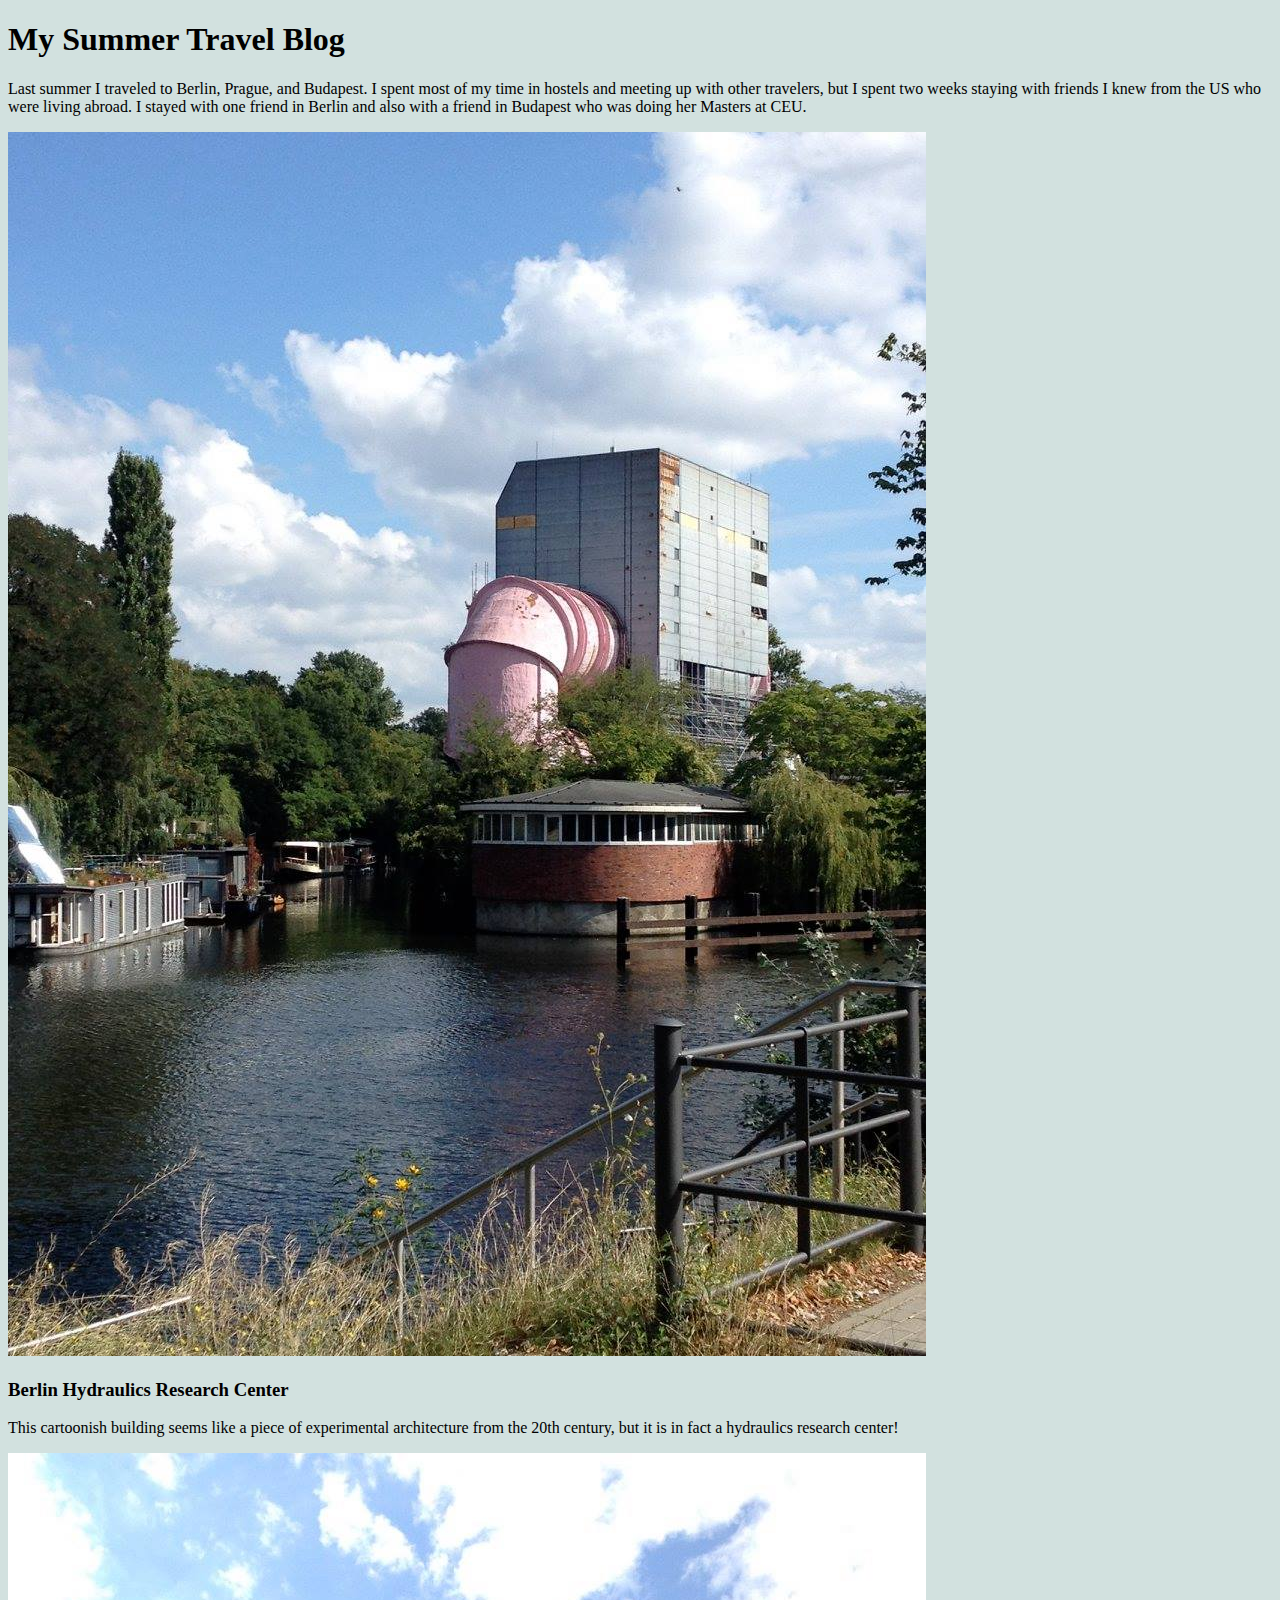
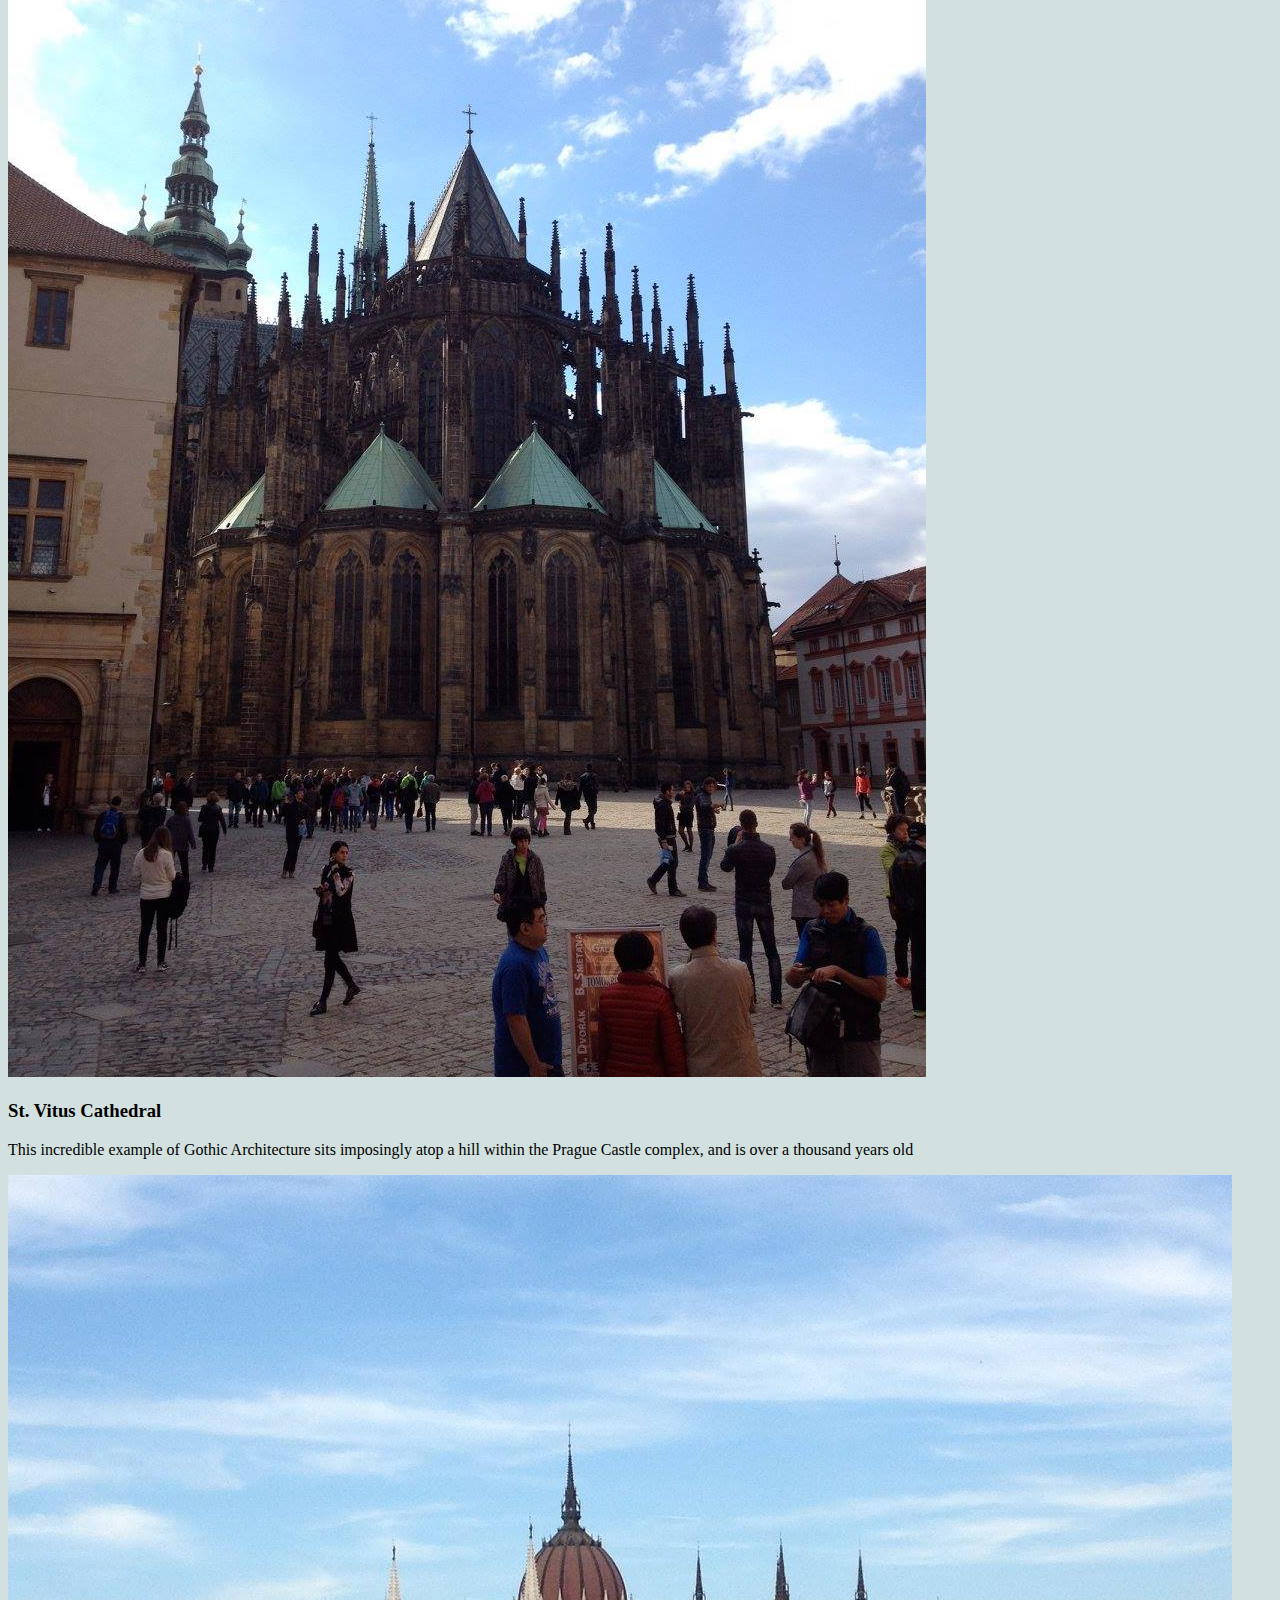
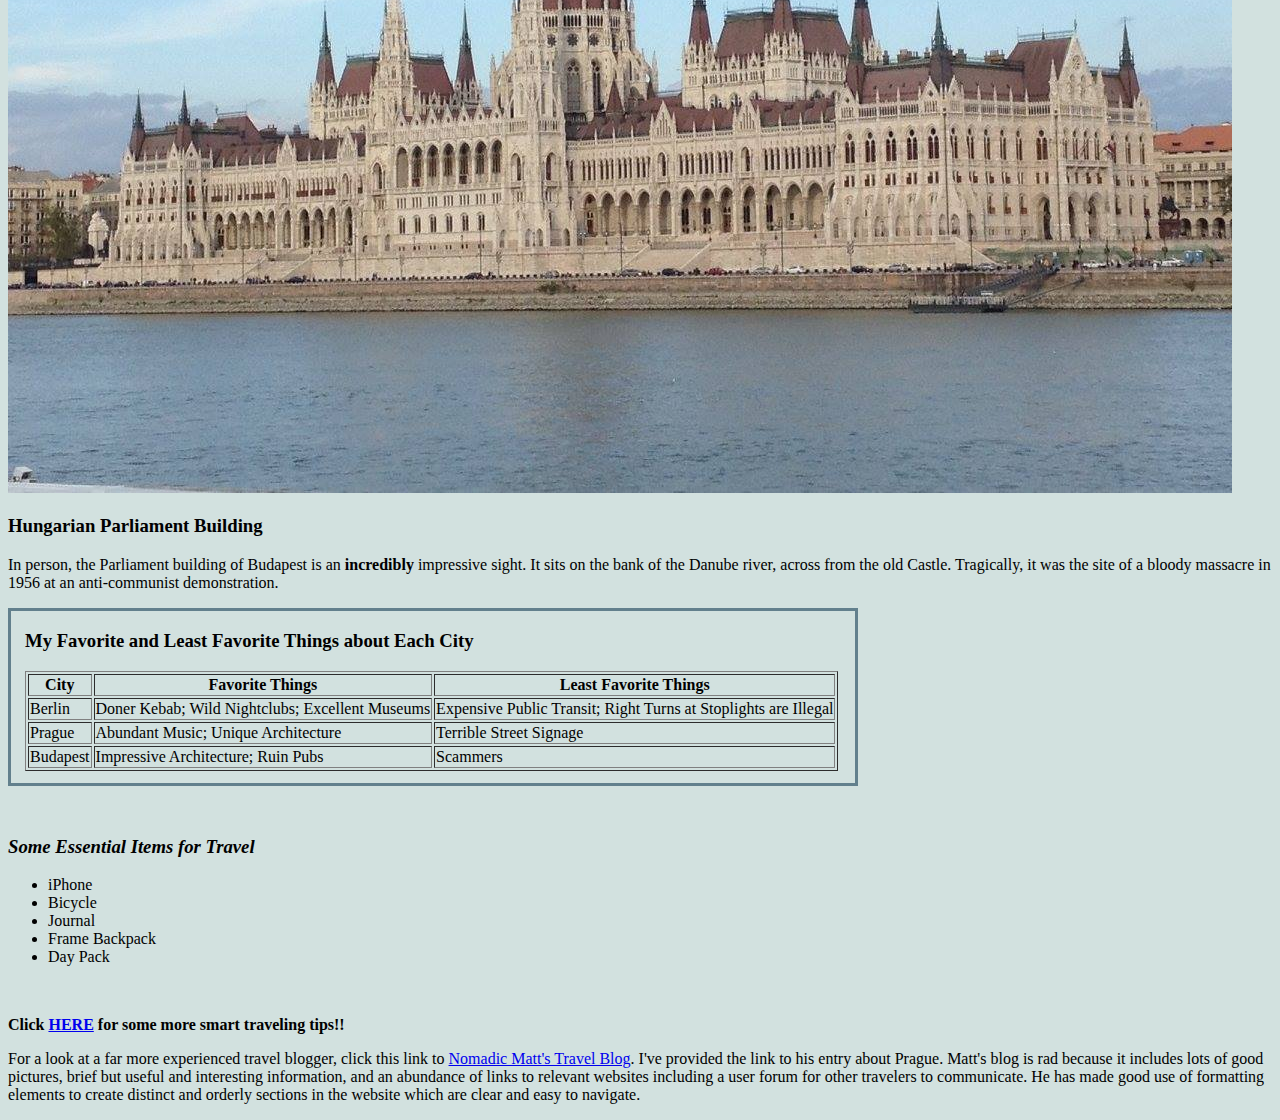
==== index.html @ cd95885a "Add proper indentations" ====
<!DOCTYPE html>
<html lang="en">
<head>
  <title>My Travel Blog</title>
  <link rel="stylesheet" type="text/css" href="styles.css">
</head>
<body>
  <h1>My Summer Travel Blog</h1>
    <p>
    Last summer I traveled to Berlin, Prague, and Budapest.  I spent most of my time in hostels and meeting up with other travelers, but I spent two weeks staying with friends I knew from the US who were living abroad.  I stayed with one friend in Berlin and also with a friend in Budapest who was doing her Masters at CEU.
    </p>
    <img src="images/Berlin.jpg" alt="Berlin Hydraulics Research Center"/>
  <h3>Berlin Hydraulics Research Center</h3>
    <p> This cartoonish building seems like a piece of experimental architecture from the 20th century, but it is in fact a hydraulics research center!</p>
    <img src="images/Prague.jpg" alt="St. Vitus Cathedral"/>
  <h3>St. Vitus Cathedral</h3>
    <p> This incredible example of Gothic Architecture sits imposingly atop a hill within the Prague Castle complex, and is over a thousand years old</p>
    <img src="images/Budapest.jpg" alt="Hungarian Parliament Building"/>
  <h3>Hungarian Parliament Building</h3>
    <p> In person, the Parliament building of Budapest is an <strong>incredibly</strong> impressive sight.  It sits on the bank of the Danube river, across from the old Castle.  Tragically, it was the site of a bloody massacre in 1956 at an anti-communist demonstration.</p>

  <section id="favtable">
    <h3>My Favorite and Least Favorite Things about Each City</h3>
      <table border=1>
        <tr>
          <th>City</th>
          <th>Favorite Things</th>
          <th>Least Favorite Things</th>
        </tr>
        <tr>
          <td>Berlin</td>
          <td>Doner Kebab; Wild Nightclubs; Excellent Museums</td>
          <td>Expensive Public Transit; Right Turns at Stoplights are Illegal</td>
        </tr>
        <tr>
          <td>Prague</td>
          <td>Abundant Music; Unique Architecture</td>
          <td>Terrible Street Signage</td>
        </tr>
        <tr>
          <td>Budapest</td>
          <td>Impressive Architecture; Ruin Pubs</td>
          <td>Scammers</td>
        </tr>
      </table>
  </section>

  <section id="items">
    <h3><i>Some Essential Items for Travel</i></h3>
      <ul>
        <li>iPhone</li>
        <li>Bicycle</li>
        <li>Journal</li>
        <li>Frame Backpack</li>
        <li>Day Pack</li>
      </ul>
  </section>

  <nav>
    <p><b>Click <a href="suggestions.html">HERE</a> for some more smart traveling tips!!</b></p>

    <p>For a look at a far more experienced travel blogger, click this link to <a href="http://www.nomadicmatt.com/travel-blogs/four-days-in-prague/">Nomadic Matt's Travel Blog</a>.  I've provided the link to his entry about Prague.
    Matt's blog is rad because it includes lots of good pictures, brief but useful and interesting information, and an abundance of links to relevant websites including a user forum for other travelers to communicate.  He has made good use of formatting elements to create distinct and orderly sections in the website which are clear and easy to navigate.</p>
    </nav>


</body>
</html>
---- styles.css ----
body {
  background: #D2E1DF;
}

#favtable {
  border: 3px solid #62808D;
  padding-left: 14px;
  width: 830px;
  padding-bottom: 12px;
}

#items {
  margin-top: 50px;
  margin-bottom: 50px;
  width: 30%;
}
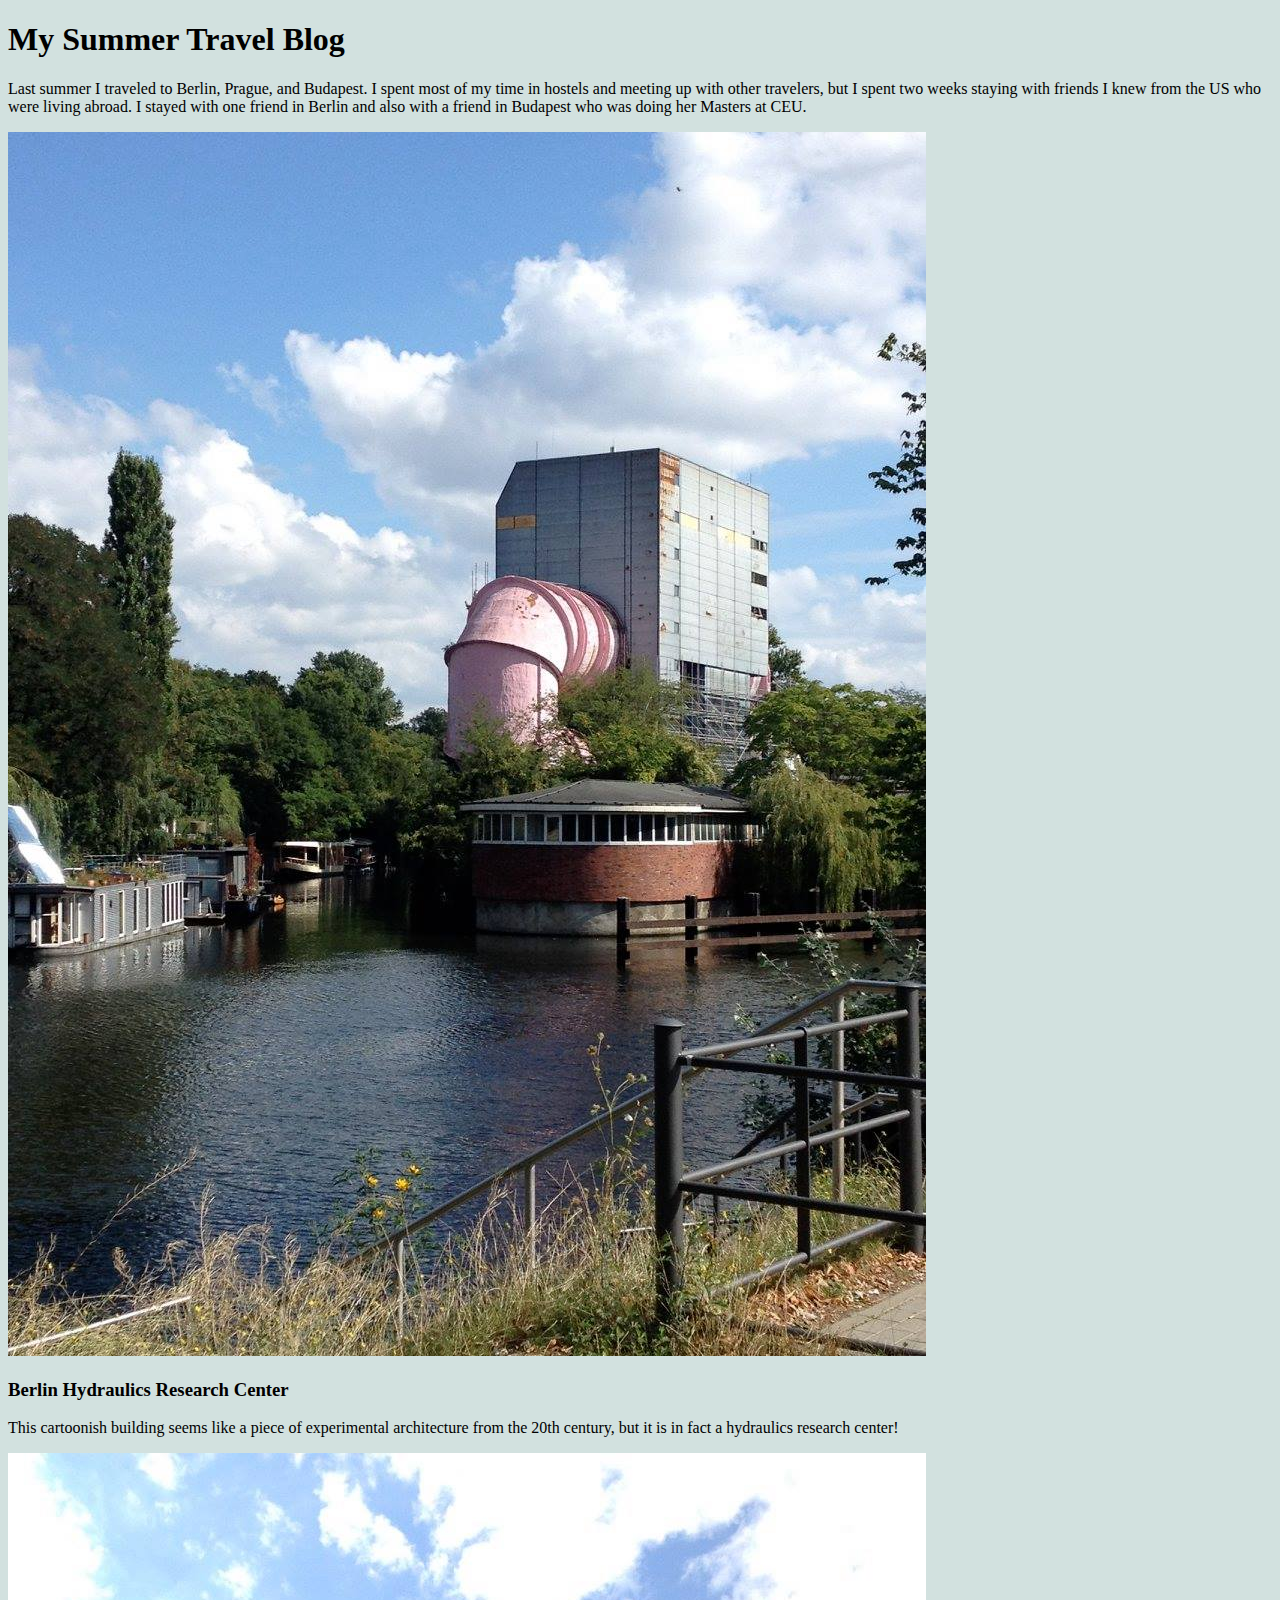
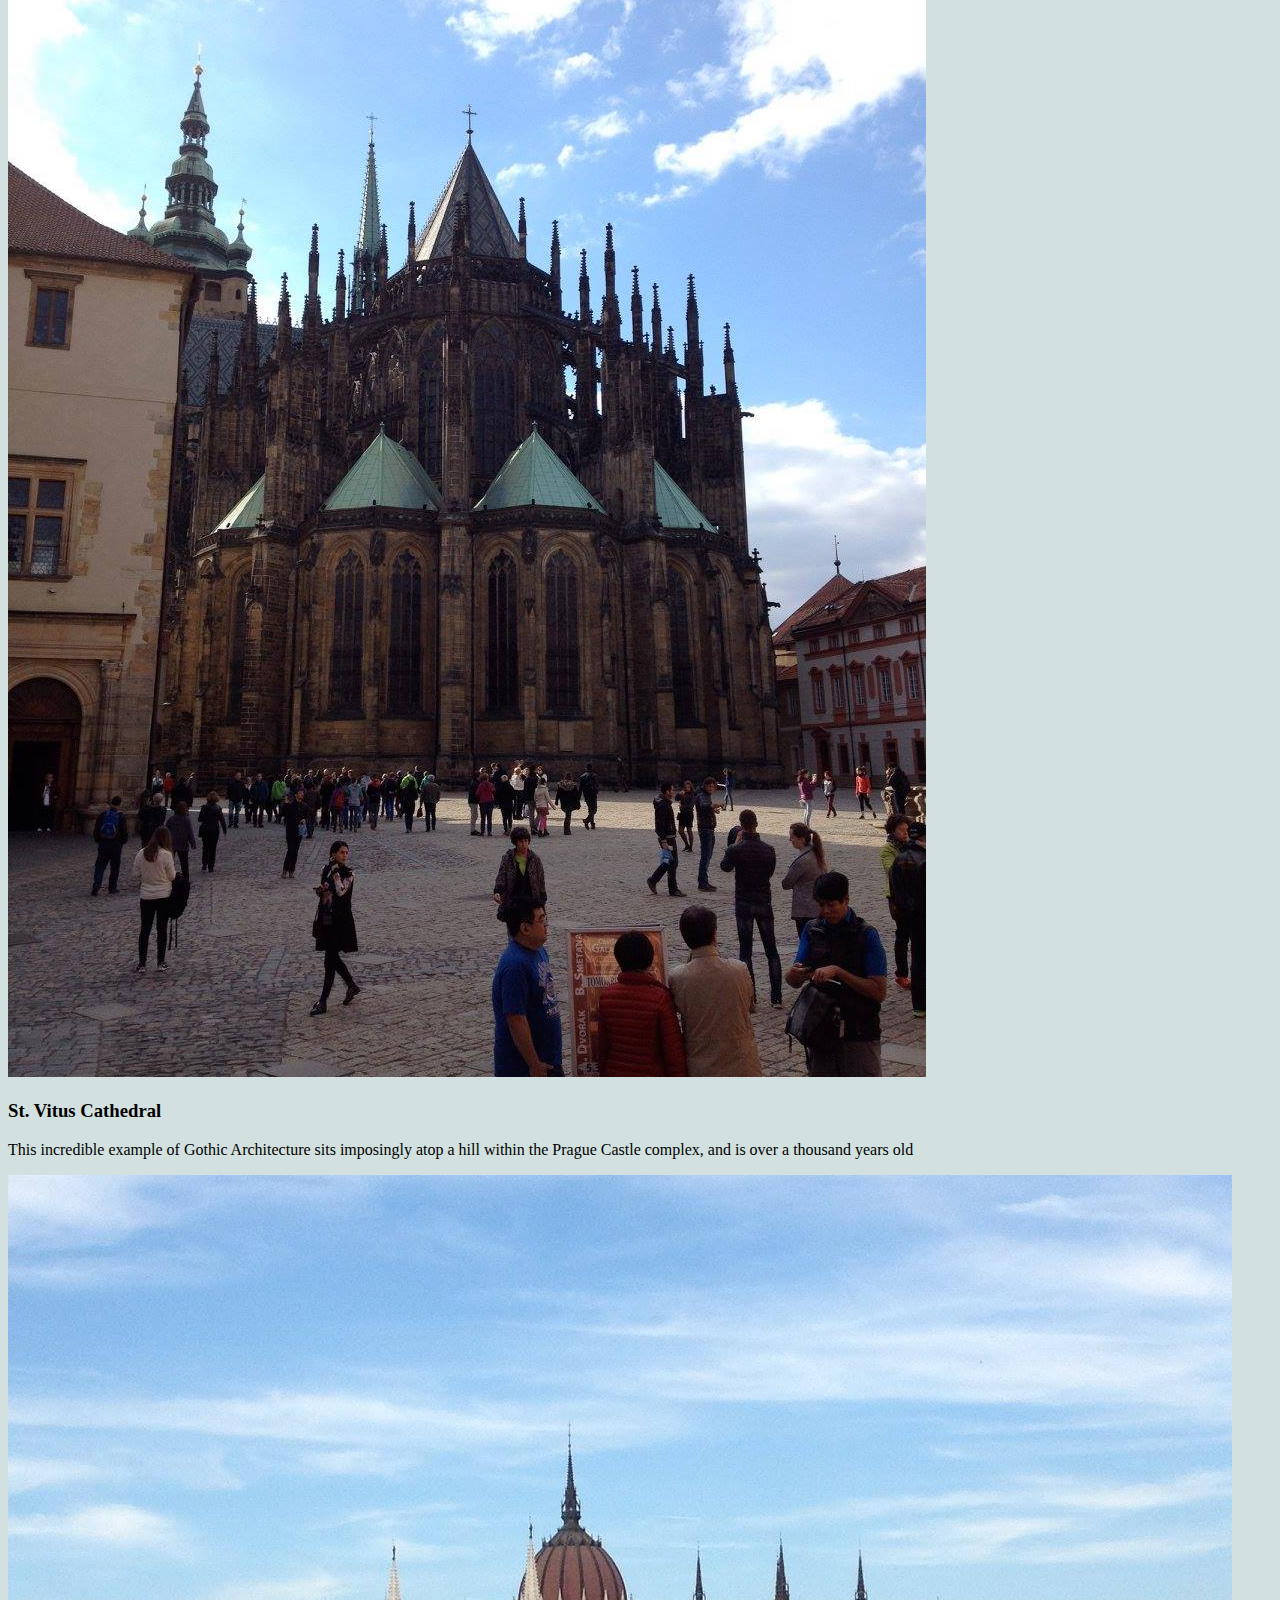
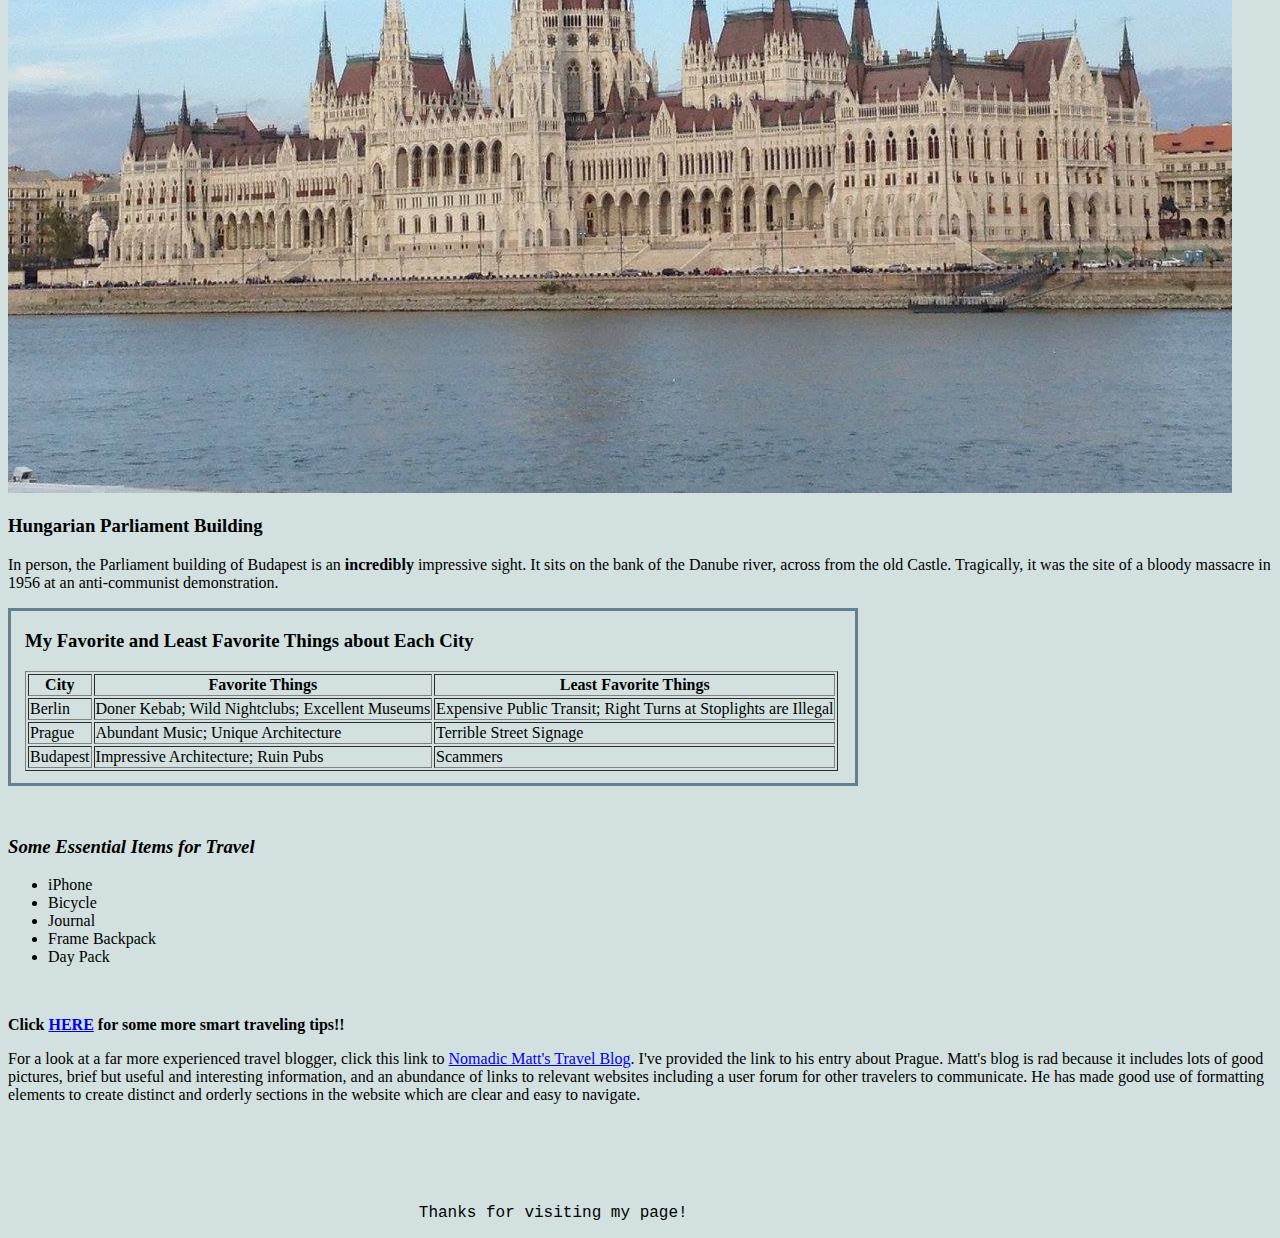
==== commit ea4bd472: "Add footer message, style and center" ====
--- a/index.html
+++ b/index.html
@@ -63,6 +63,8 @@
     Matt's blog is rad because it includes lots of good pictures, brief but useful and interesting information, and an abundance of links to relevant websites including a user forum for other travelers to communicate.  He has made good use of formatting elements to create distinct and orderly sections in the website which are clear and easy to navigate.</p>
     </nav>
 
-
+<footer>
+  <p> Thanks for visiting my page! </p>
+</footer>
 </body>
 </html>--- a/styles.css
+++ b/styles.css
@@ -15,3 +15,11 @@
   width: 30%;
 }
 
+footer {
+  margin-top: 100px;
+  margin-left: auto;
+  margin-right: auto;
+  width: 35%;
+  font-size: 1em;
+  font-family: Courier;
+}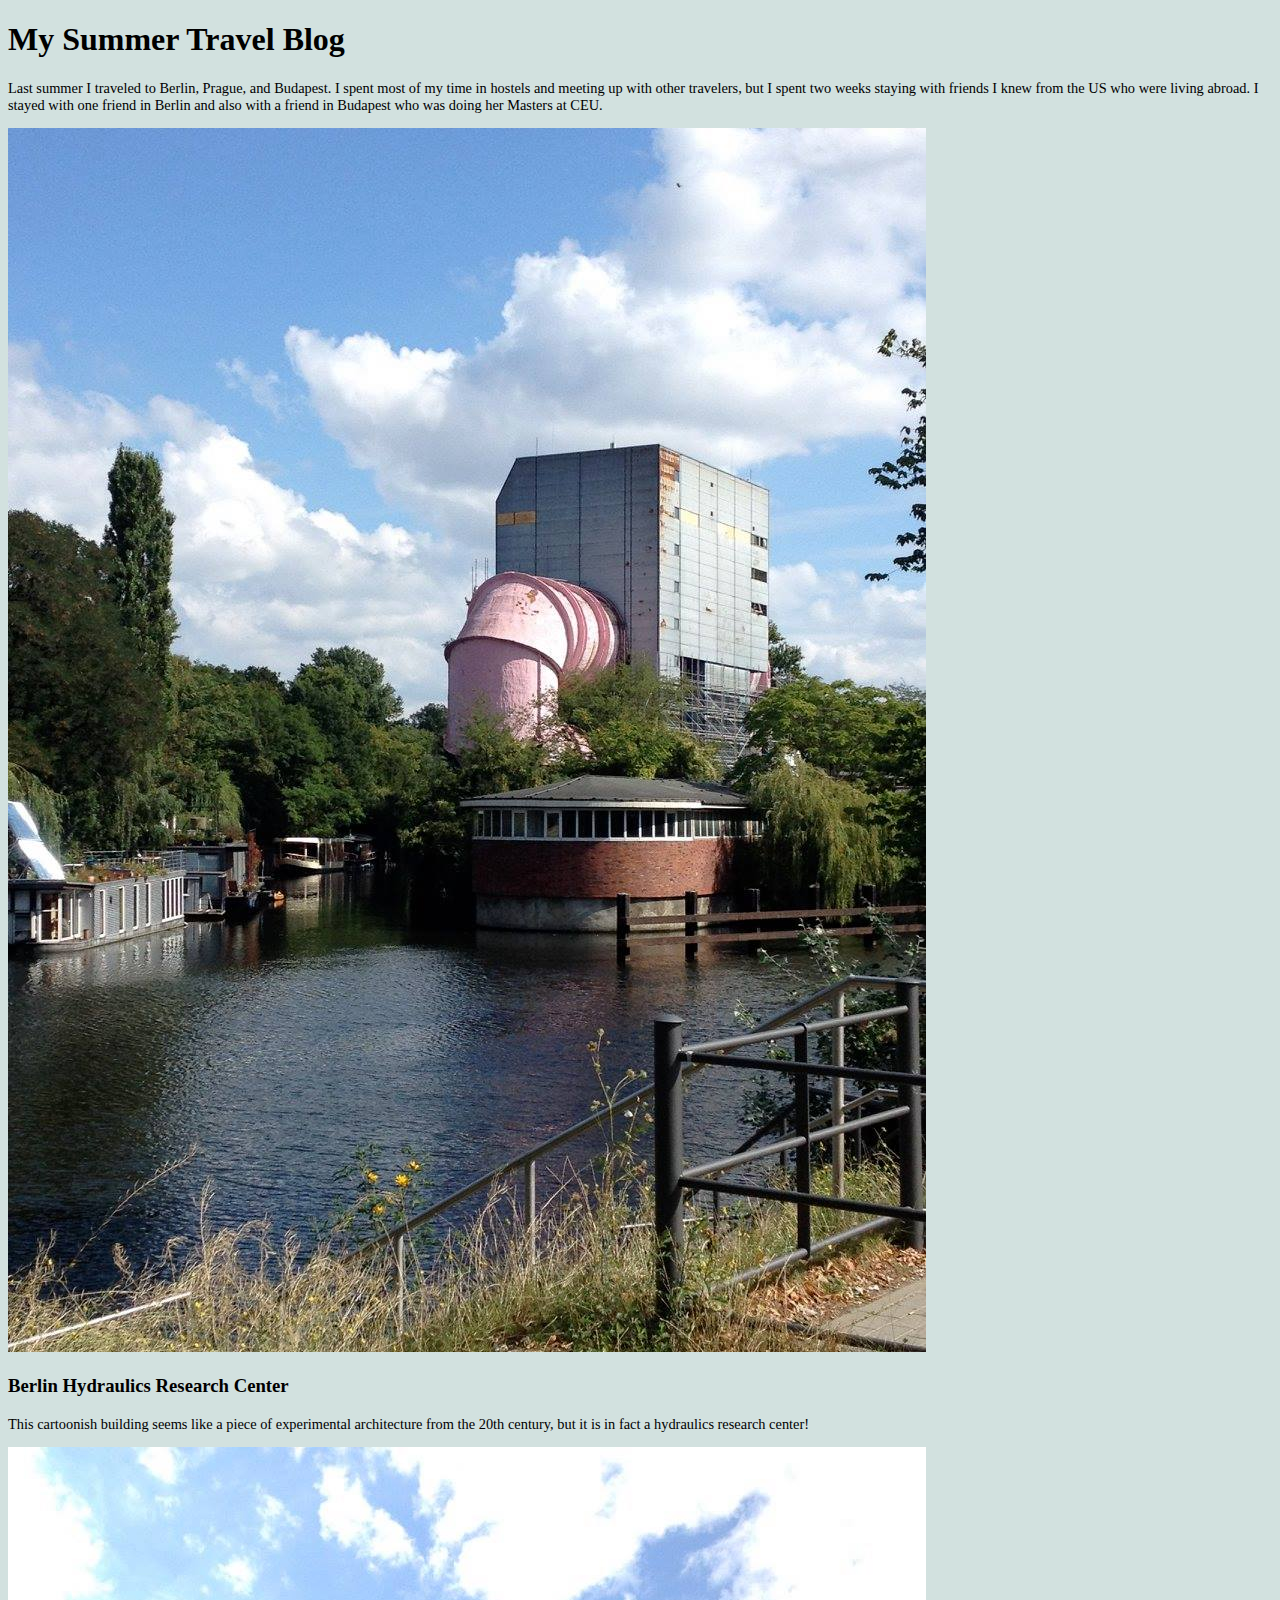
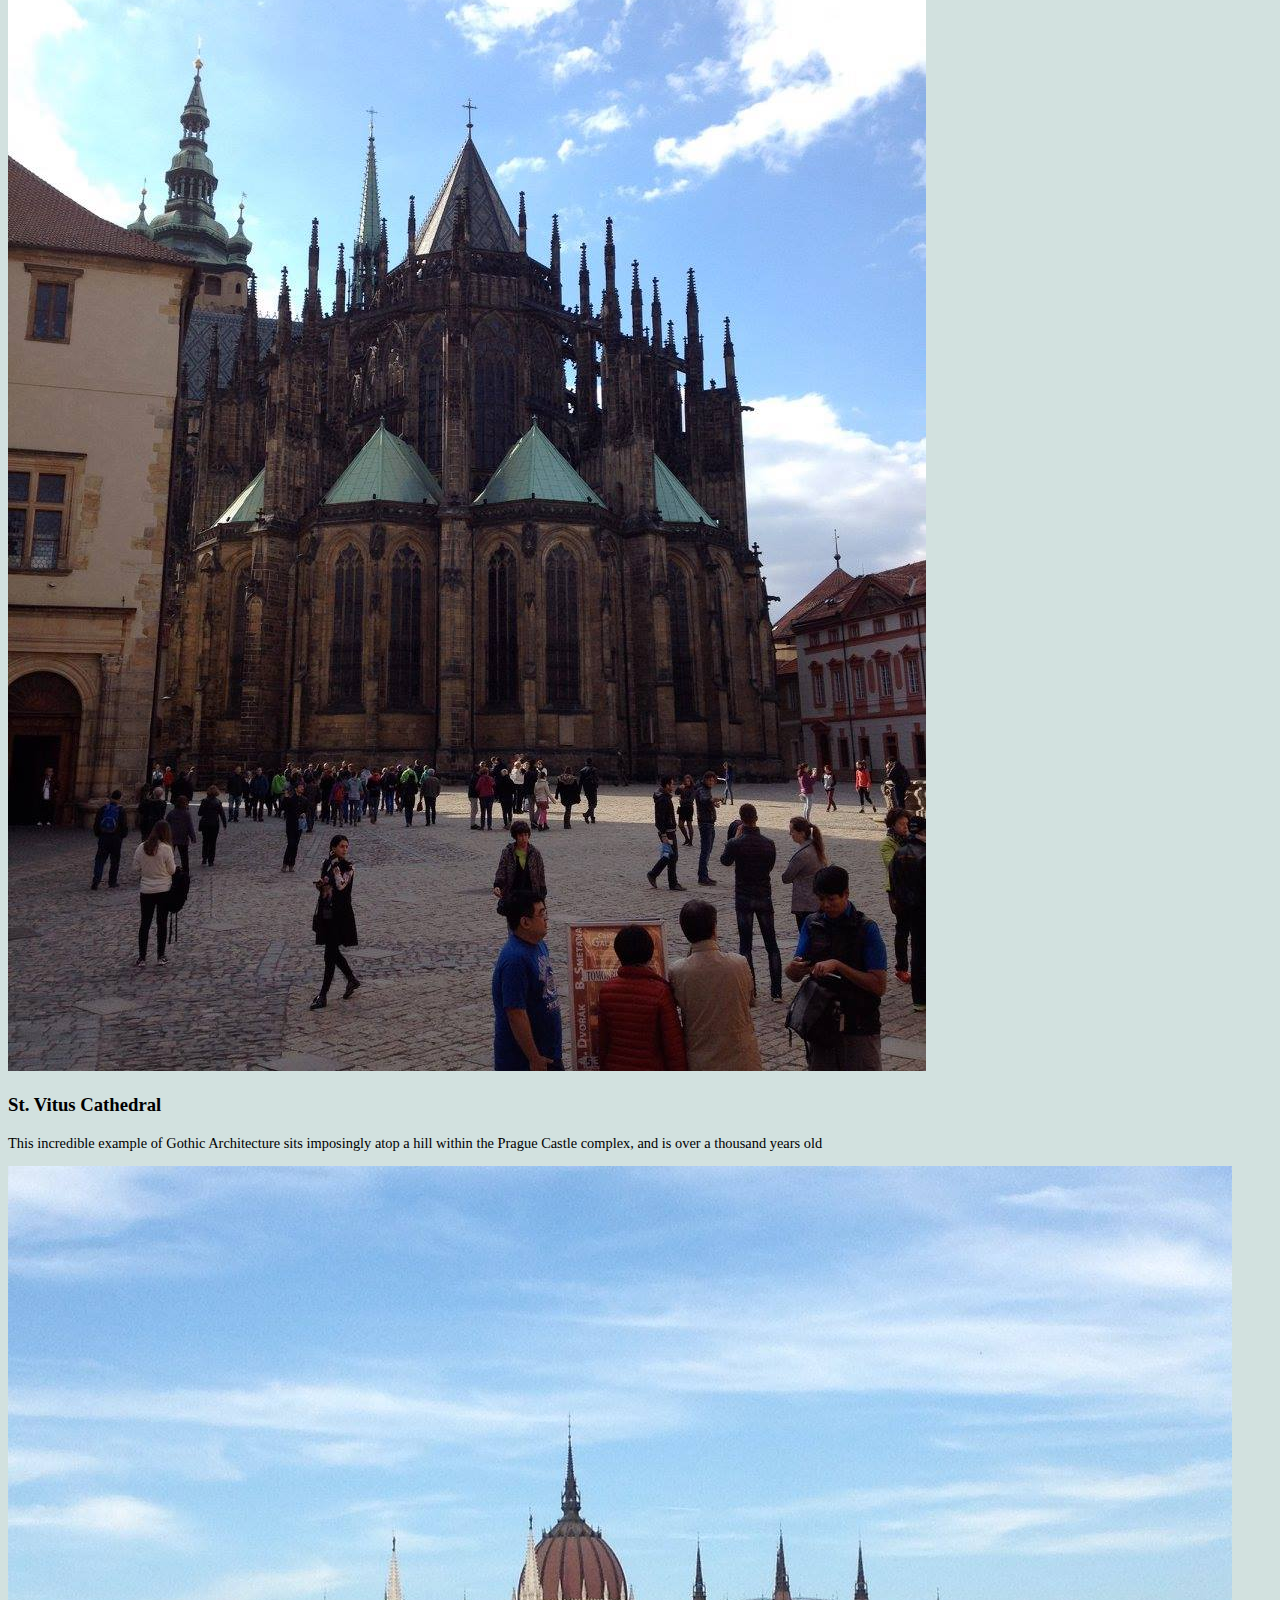
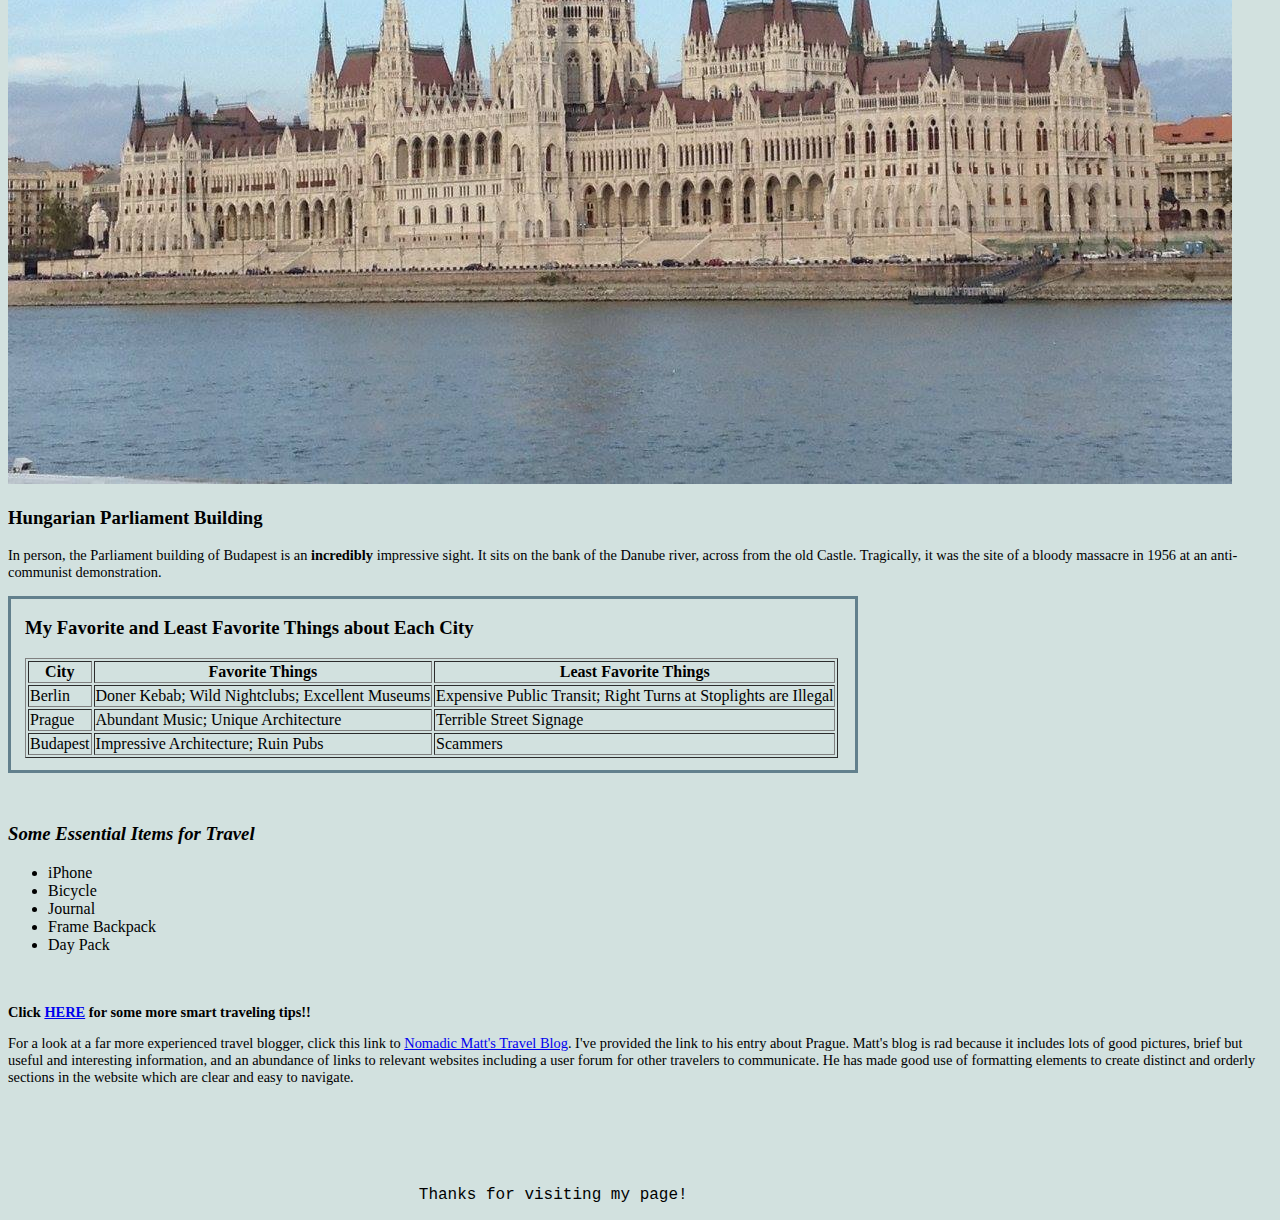
==== commit 3232dde9: "Create 'words' class to change paragraph font to Verdana" ====
--- a/index.html
+++ b/index.html
@@ -4,20 +4,20 @@
   <title>My Travel Blog</title>
   <link rel="stylesheet" type="text/css" href="styles.css">
 </head>
-<body>
+<body id="homebody">
   <h1>My Summer Travel Blog</h1>
-    <p>
+    <p class="words">
     Last summer I traveled to Berlin, Prague, and Budapest.  I spent most of my time in hostels and meeting up with other travelers, but I spent two weeks staying with friends I knew from the US who were living abroad.  I stayed with one friend in Berlin and also with a friend in Budapest who was doing her Masters at CEU.
     </p>
     <img src="images/Berlin.jpg" alt="Berlin Hydraulics Research Center"/>
   <h3>Berlin Hydraulics Research Center</h3>
-    <p> This cartoonish building seems like a piece of experimental architecture from the 20th century, but it is in fact a hydraulics research center!</p>
+    <p class="words"> This cartoonish building seems like a piece of experimental architecture from the 20th century, but it is in fact a hydraulics research center!</p>
     <img src="images/Prague.jpg" alt="St. Vitus Cathedral"/>
   <h3>St. Vitus Cathedral</h3>
-    <p> This incredible example of Gothic Architecture sits imposingly atop a hill within the Prague Castle complex, and is over a thousand years old</p>
+    <p class="words"> This incredible example of Gothic Architecture sits imposingly atop a hill within the Prague Castle complex, and is over a thousand years old</p>
     <img src="images/Budapest.jpg" alt="Hungarian Parliament Building"/>
   <h3>Hungarian Parliament Building</h3>
-    <p> In person, the Parliament building of Budapest is an <strong>incredibly</strong> impressive sight.  It sits on the bank of the Danube river, across from the old Castle.  Tragically, it was the site of a bloody massacre in 1956 at an anti-communist demonstration.</p>
+    <p class="words"> In person, the Parliament building of Budapest is an <strong>incredibly</strong> impressive sight.  It sits on the bank of the Danube river, across from the old Castle.  Tragically, it was the site of a bloody massacre in 1956 at an anti-communist demonstration.</p>
 
   <section id="favtable">
     <h3>My Favorite and Least Favorite Things about Each City</h3>
@@ -57,9 +57,9 @@
   </section>
 
   <nav>
-    <p><b>Click <a href="suggestions.html">HERE</a> for some more smart traveling tips!!</b></p>
+    <p class="words"><b>Click <a href="suggestions.html">HERE</a> for some more smart traveling tips!!</b></p>
 
-    <p>For a look at a far more experienced travel blogger, click this link to <a href="http://www.nomadicmatt.com/travel-blogs/four-days-in-prague/">Nomadic Matt's Travel Blog</a>.  I've provided the link to his entry about Prague.
+    <p class="words">For a look at a far more experienced travel blogger, click this link to <a href="http://www.nomadicmatt.com/travel-blogs/four-days-in-prague/">Nomadic Matt's Travel Blog</a>.  I've provided the link to his entry about Prague.
     Matt's blog is rad because it includes lots of good pictures, brief but useful and interesting information, and an abundance of links to relevant websites including a user forum for other travelers to communicate.  He has made good use of formatting elements to create distinct and orderly sections in the website which are clear and easy to navigate.</p>
     </nav>
 
--- a/styles.css
+++ b/styles.css
@@ -1,4 +1,6 @@
-body {
+/* Home Page */
+
+#homebody {
   background: #D2E1DF;
 }
 
@@ -22,4 +24,20 @@
   width: 35%;
   font-size: 1em;
   font-family: Courier;
-}+}
+
+h1, h3 {
+  font-family: Palatino;
+}
+
+.words {
+  font-family: Verdana;
+  font-size: .9em;
+}
+
+/* Suggestion Page */
+
+#suggbody {
+  background-image: url(images/PragueBridge.jpg);
+}
+
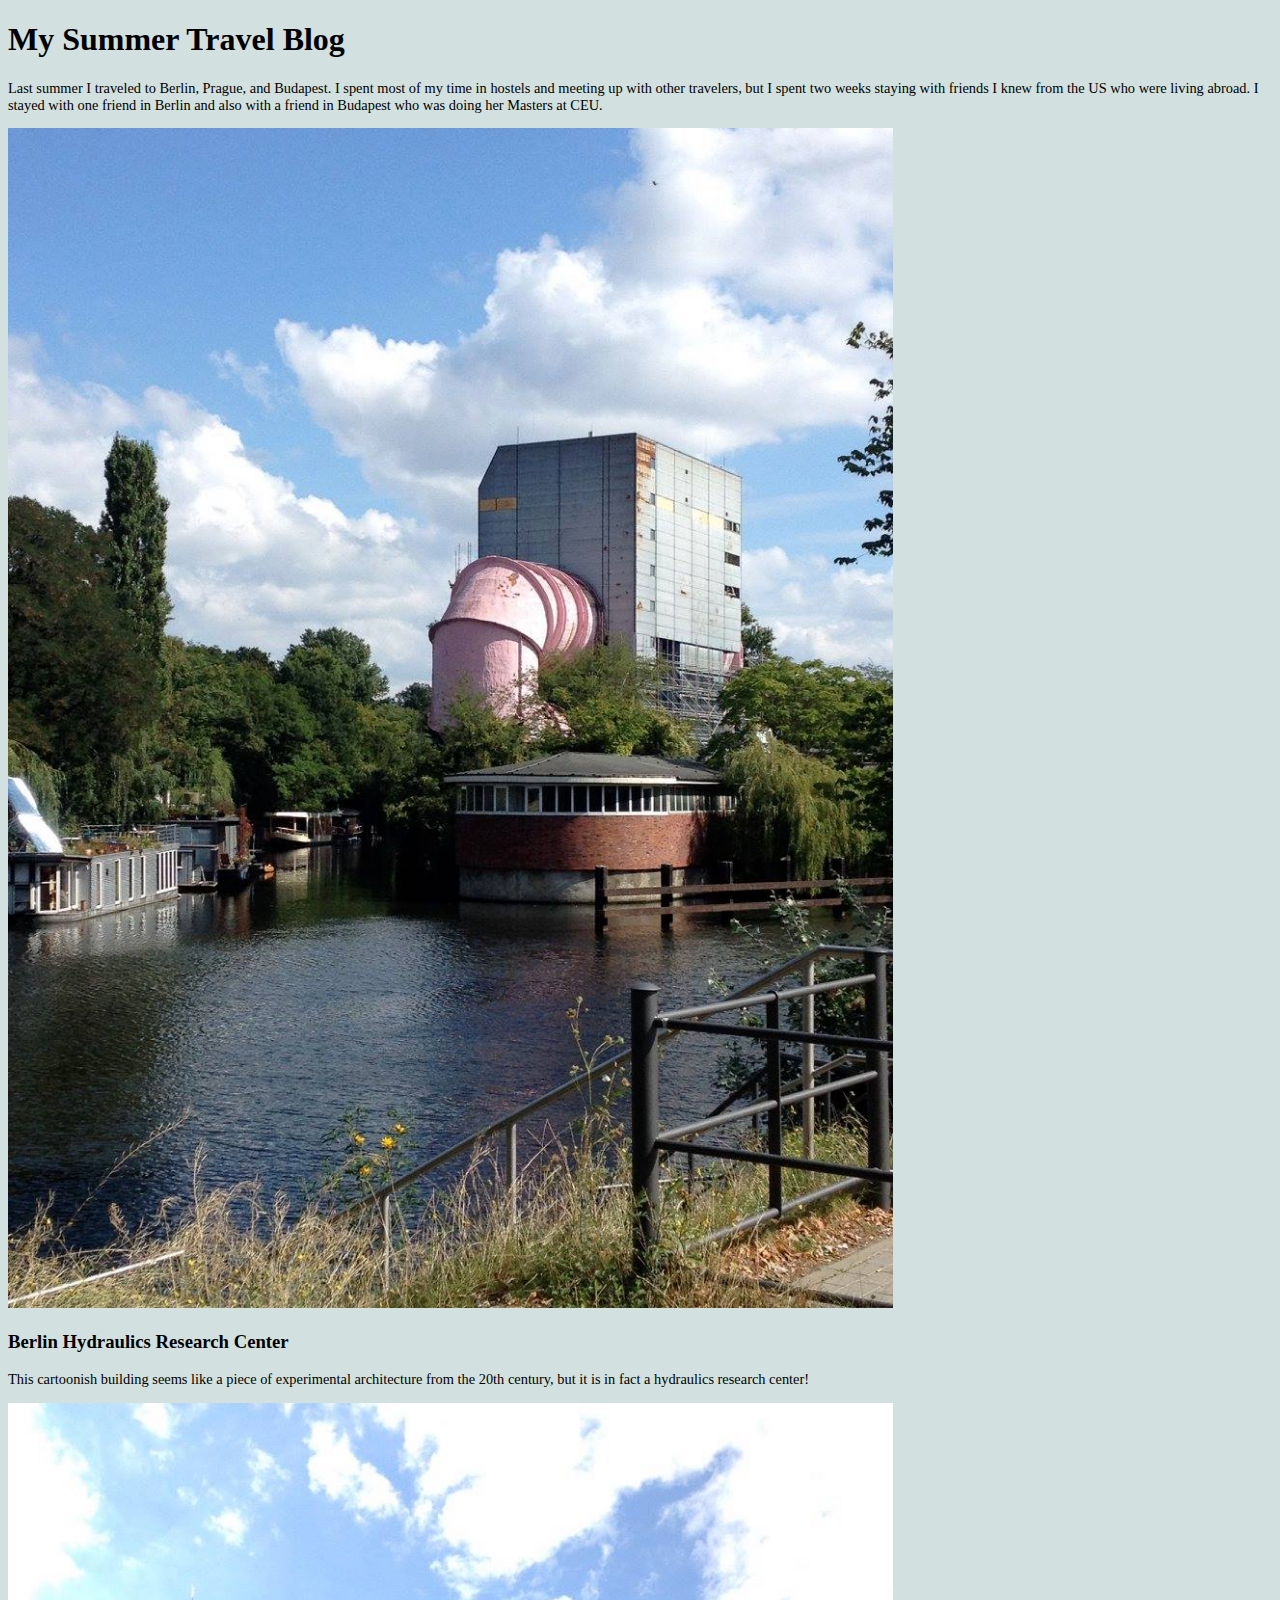
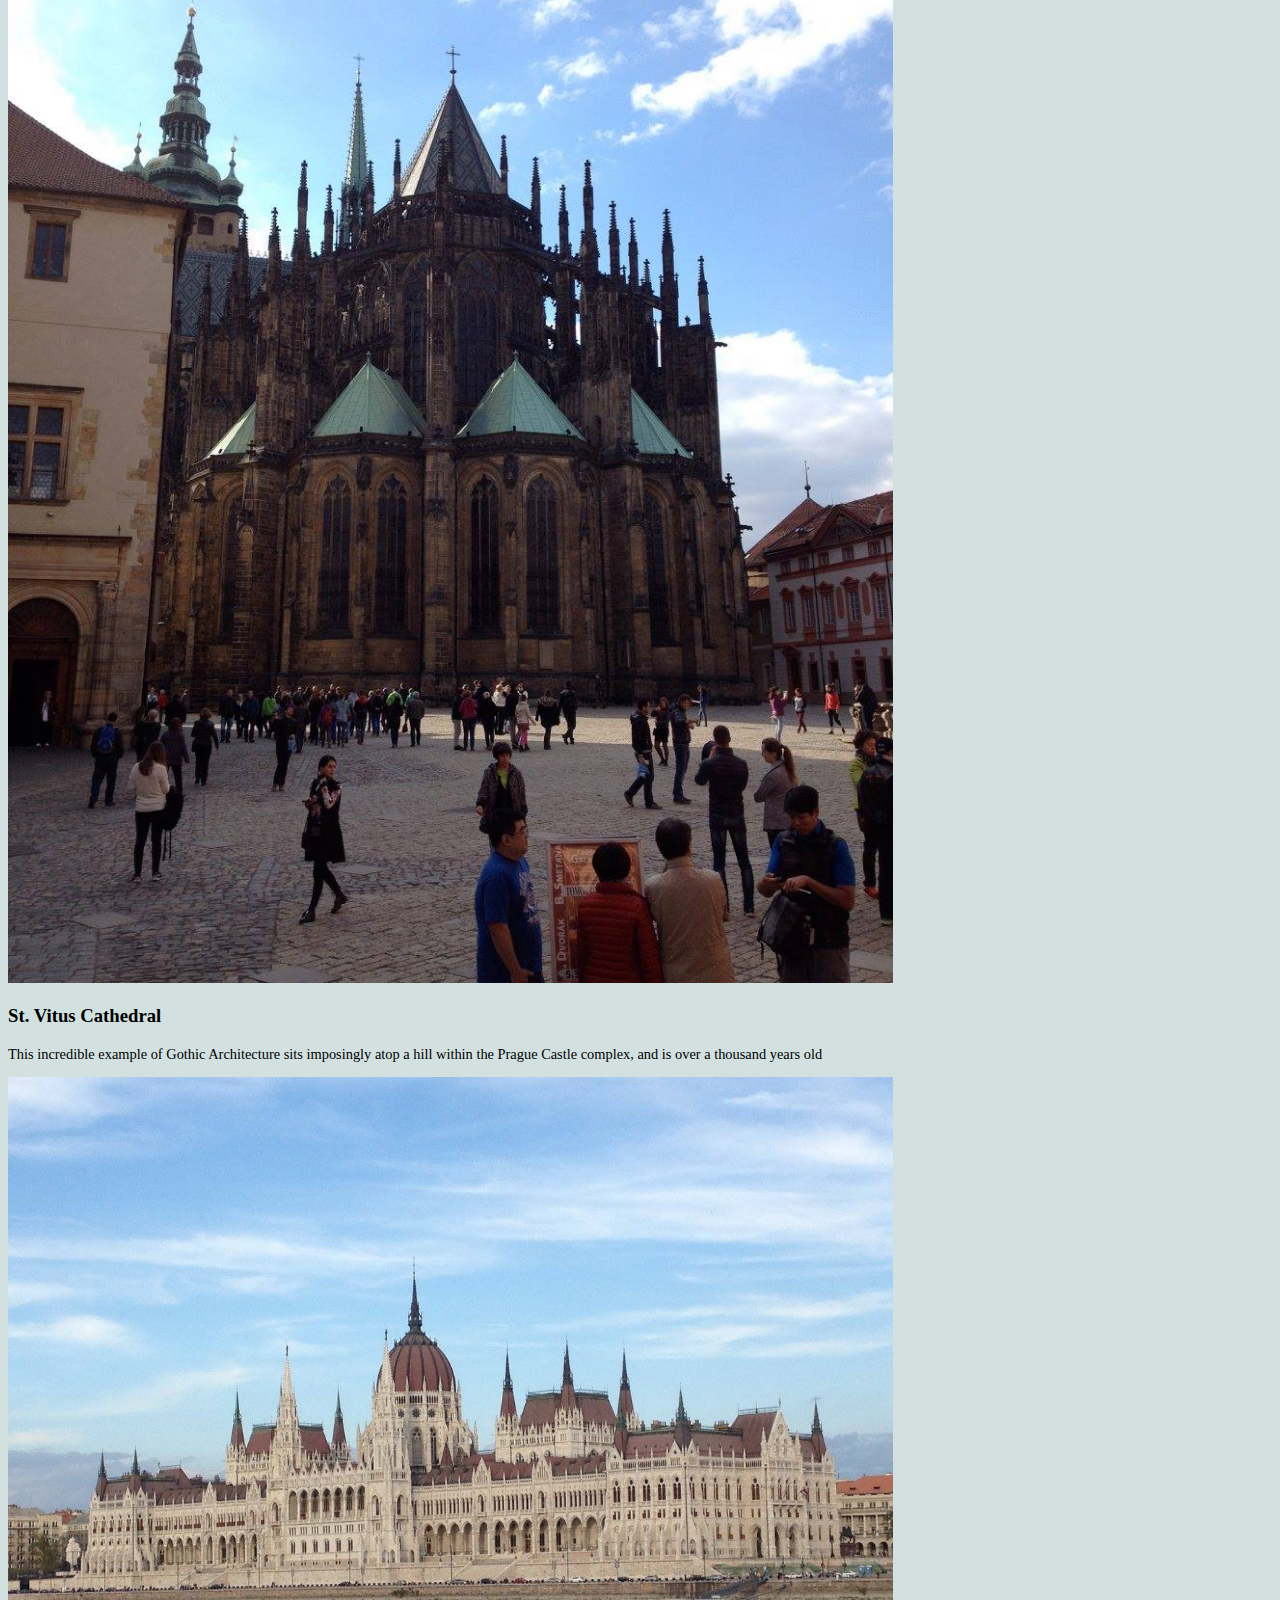
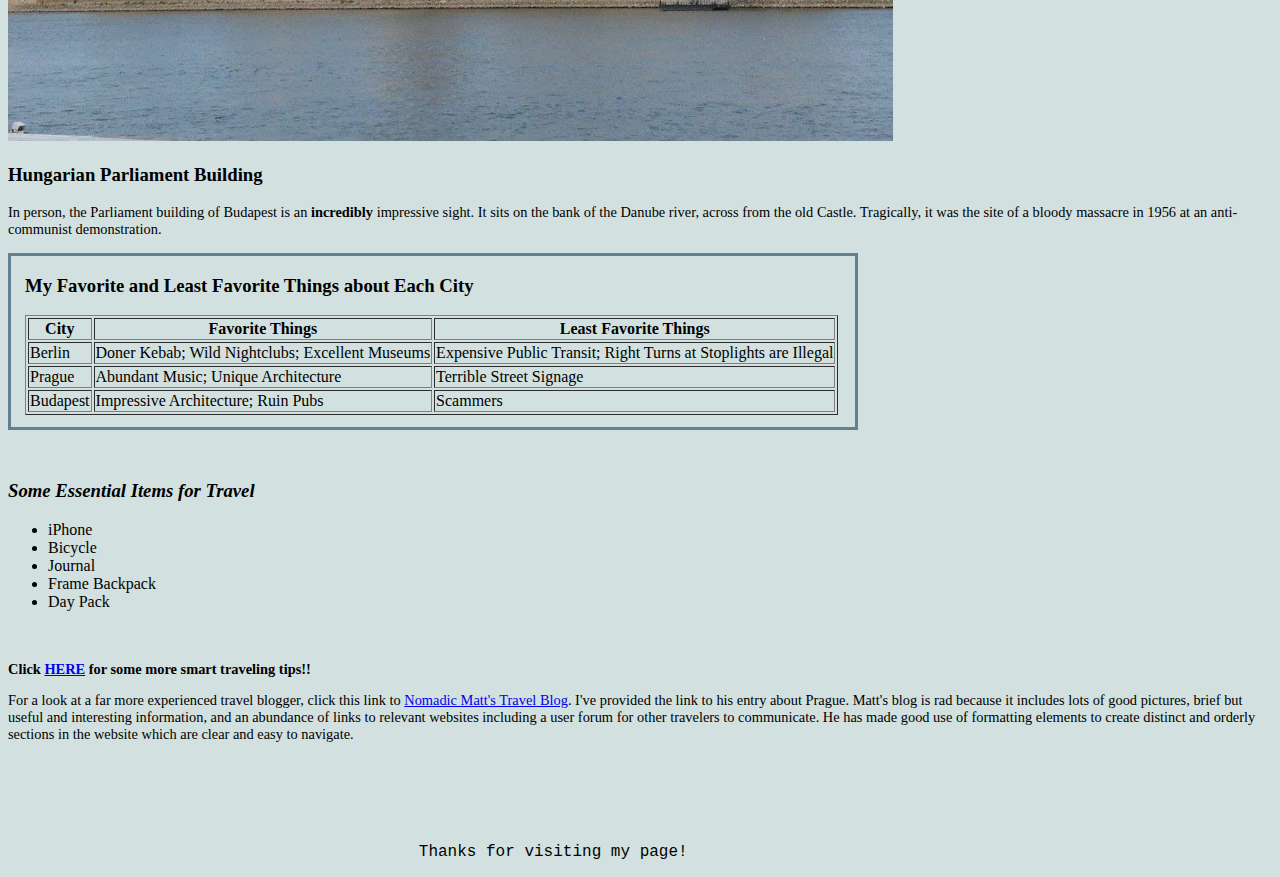
==== commit a9b2e211: "Make class 'image' and make images smaller" ====
--- a/index.html
+++ b/index.html
@@ -9,13 +9,13 @@
     <p class="words">
     Last summer I traveled to Berlin, Prague, and Budapest.  I spent most of my time in hostels and meeting up with other travelers, but I spent two weeks staying with friends I knew from the US who were living abroad.  I stayed with one friend in Berlin and also with a friend in Budapest who was doing her Masters at CEU.
     </p>
-    <img src="images/Berlin.jpg" alt="Berlin Hydraulics Research Center"/>
+    <img class="image" src="images/Berlin.jpg" alt="Berlin Hydraulics Research Center"/>
   <h3>Berlin Hydraulics Research Center</h3>
     <p class="words"> This cartoonish building seems like a piece of experimental architecture from the 20th century, but it is in fact a hydraulics research center!</p>
-    <img src="images/Prague.jpg" alt="St. Vitus Cathedral"/>
+    <img class="image" src="images/Prague.jpg" alt="St. Vitus Cathedral"/>
   <h3>St. Vitus Cathedral</h3>
     <p class="words"> This incredible example of Gothic Architecture sits imposingly atop a hill within the Prague Castle complex, and is over a thousand years old</p>
-    <img src="images/Budapest.jpg" alt="Hungarian Parliament Building"/>
+    <img class="image" src="images/Budapest.jpg" alt="Hungarian Parliament Building"/>
   <h3>Hungarian Parliament Building</h3>
     <p class="words"> In person, the Parliament building of Budapest is an <strong>incredibly</strong> impressive sight.  It sits on the bank of the Danube river, across from the old Castle.  Tragically, it was the site of a bloody massacre in 1956 at an anti-communist demonstration.</p>
 
@@ -57,9 +57,9 @@
   </section>
 
   <nav>
-    <p class="words"><b>Click <a href="suggestions.html">HERE</a> for some more smart traveling tips!!</b></p>
+    <p class="words"><b>Click <a class="links" href="suggestions.html">HERE</a> for some more smart traveling tips!!</b></p>
 
-    <p class="words">For a look at a far more experienced travel blogger, click this link to <a href="http://www.nomadicmatt.com/travel-blogs/four-days-in-prague/">Nomadic Matt's Travel Blog</a>.  I've provided the link to his entry about Prague.
+    <p class="words">For a look at a far more experienced travel blogger, click this link to <a class="links" href="http://www.nomadicmatt.com/travel-blogs/four-days-in-prague/">Nomadic Matt's Travel Blog</a>.  I've provided the link to his entry about Prague.
     Matt's blog is rad because it includes lots of good pictures, brief but useful and interesting information, and an abundance of links to relevant websites including a user forum for other travelers to communicate.  He has made good use of formatting elements to create distinct and orderly sections in the website which are clear and easy to navigate.</p>
     </nav>
 
--- a/styles.css
+++ b/styles.css
@@ -35,9 +35,26 @@
   font-size: .9em;
 }
 
+.image {
+  width: 70%;
+}
+
 /* Suggestion Page */
 
 #suggbody {
   background-image: url(images/PragueBridge.jpg);
 }
 
+@media screen and (max-width: 859px){
+  #favtable {
+    width: 95%;
+    padding-right: 5px;
+  }
+}
+
+
+/* General */
+
+a.links:visited {
+  color: #476DD5;
+}
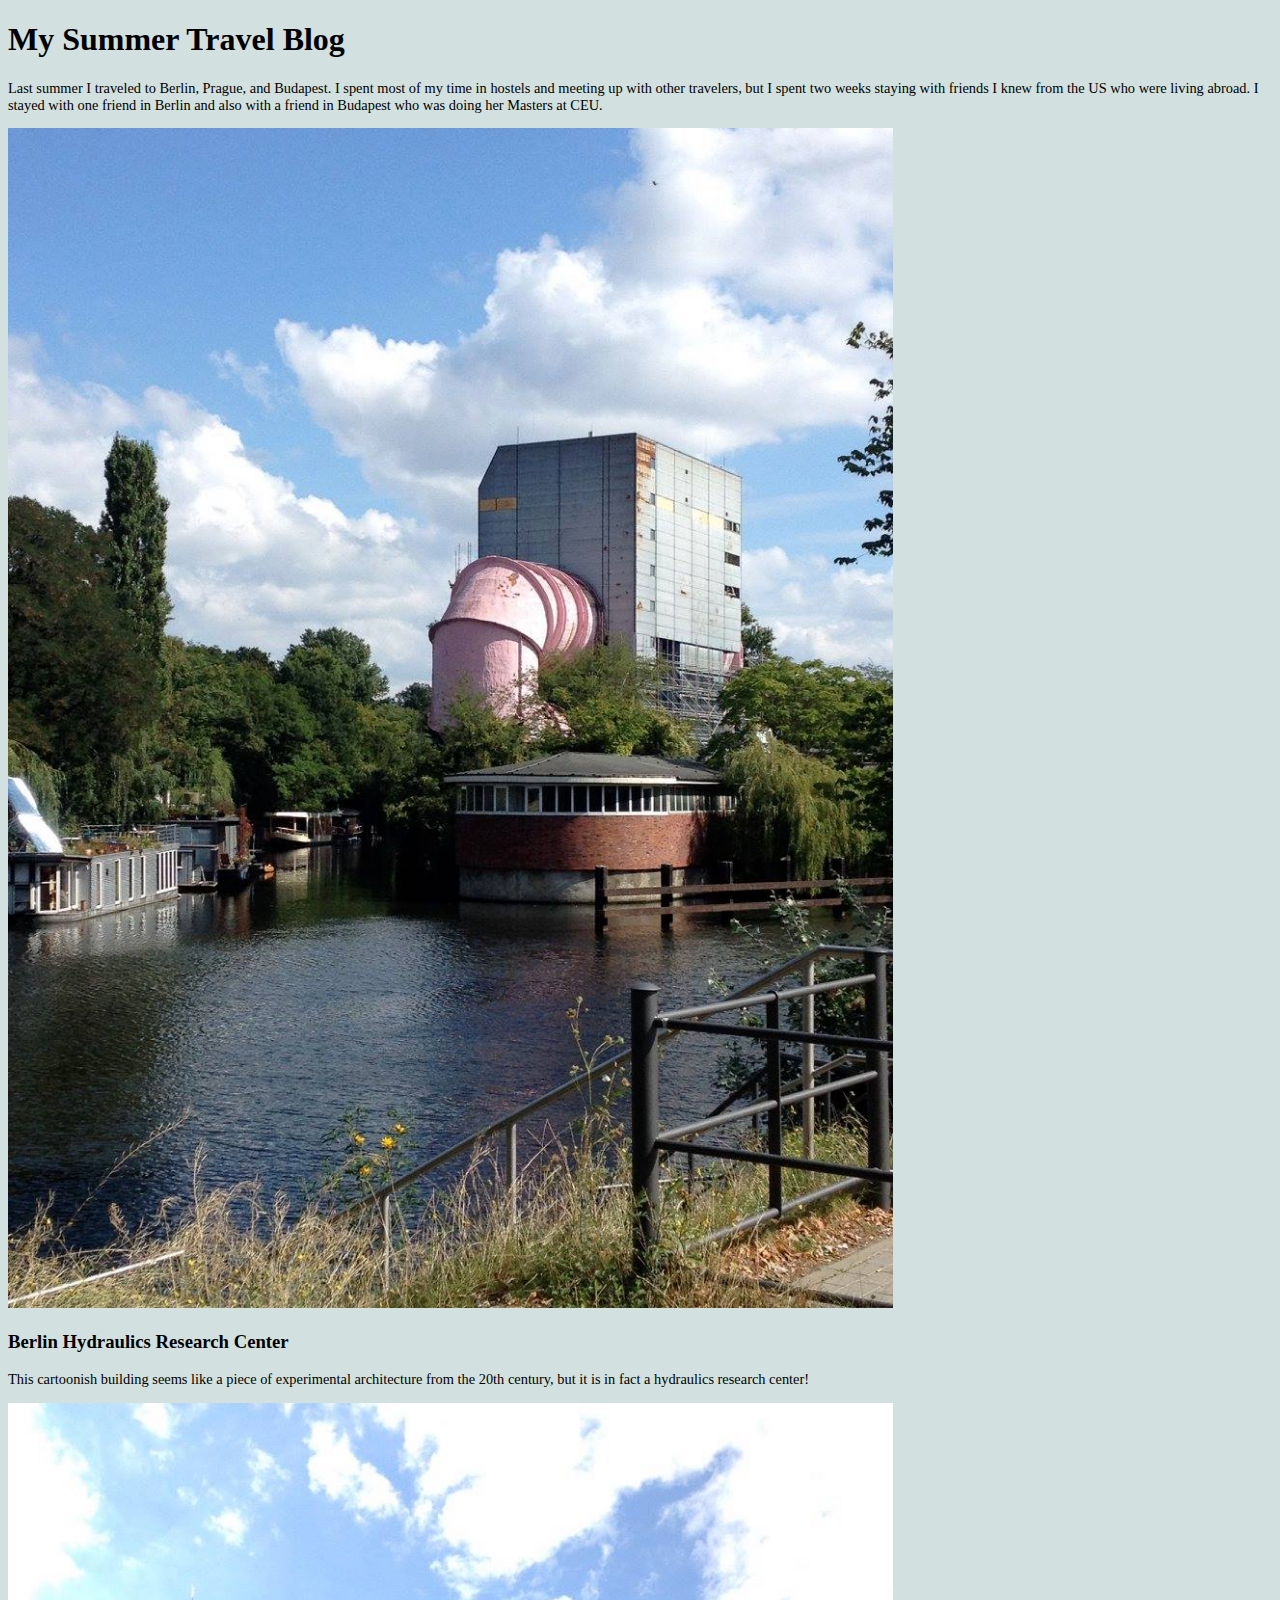
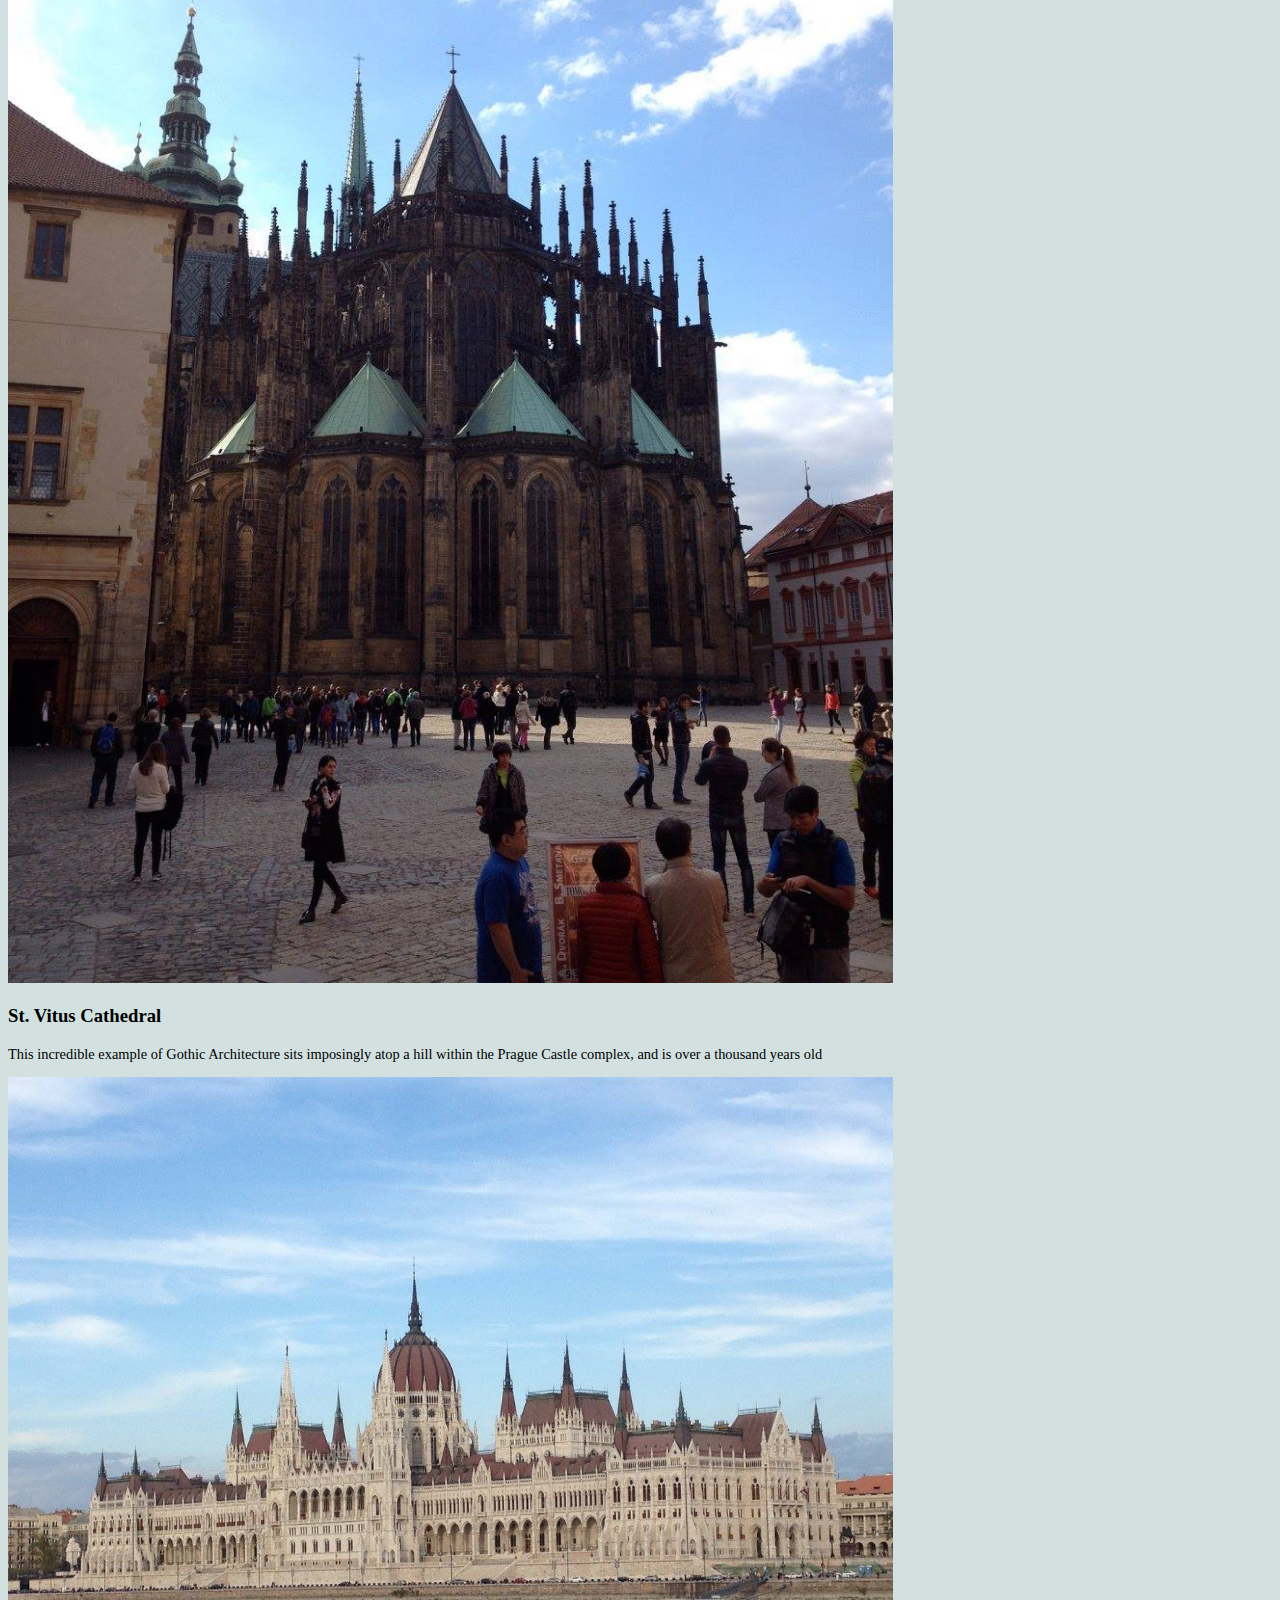
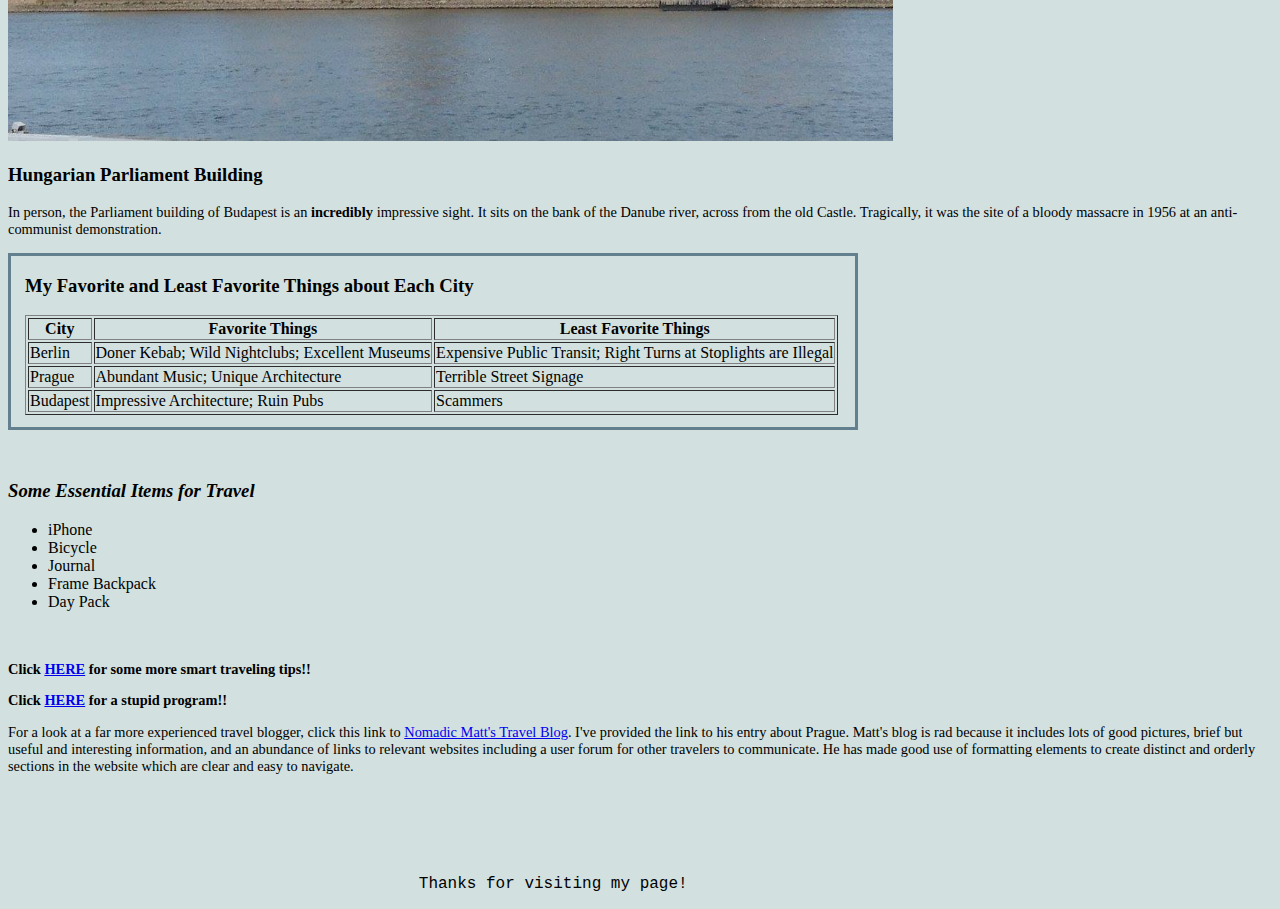
==== commit a7bd2186: "add a javascript to your page" ====
--- a/index.html
+++ b/index.html
@@ -59,6 +59,8 @@
   <nav>
     <p class="words"><b>Click <a class="links" href="suggestions.html">HERE</a> for some more smart traveling tips!!</b></p>
 
+    <p class="words"><b>Click <a class="links" href="a_stupid_program.html">HERE</a> for a stupid program!!</b></p>
+
     <p class="words">For a look at a far more experienced travel blogger, click this link to <a class="links" href="http://www.nomadicmatt.com/travel-blogs/four-days-in-prague/">Nomadic Matt's Travel Blog</a>.  I've provided the link to his entry about Prague.
     Matt's blog is rad because it includes lots of good pictures, brief but useful and interesting information, and an abundance of links to relevant websites including a user forum for other travelers to communicate.  He has made good use of formatting elements to create distinct and orderly sections in the website which are clear and easy to navigate.</p>
     </nav>
--- a/styles.css
+++ b/styles.css
@@ -39,12 +39,6 @@
   width: 70%;
 }
 
-/* Suggestion Page */
-
-#suggbody {
-  background-image: url(images/PragueBridge.jpg);
-}
-
 @media screen and (max-width: 859px){
   #favtable {
     width: 95%;
@@ -52,9 +46,20 @@
   }
 }
 
+/* Suggestion Page */
+
+#suggbody {
+  background-image: url(images/PragueBridge.jpg);
+}
+
+h2 {
+  font-family : Palatino;
+  font-size: 2em;
+}
+
 
 /* General */
 
 a.links:visited {
   color: #476DD5;
-}
+}